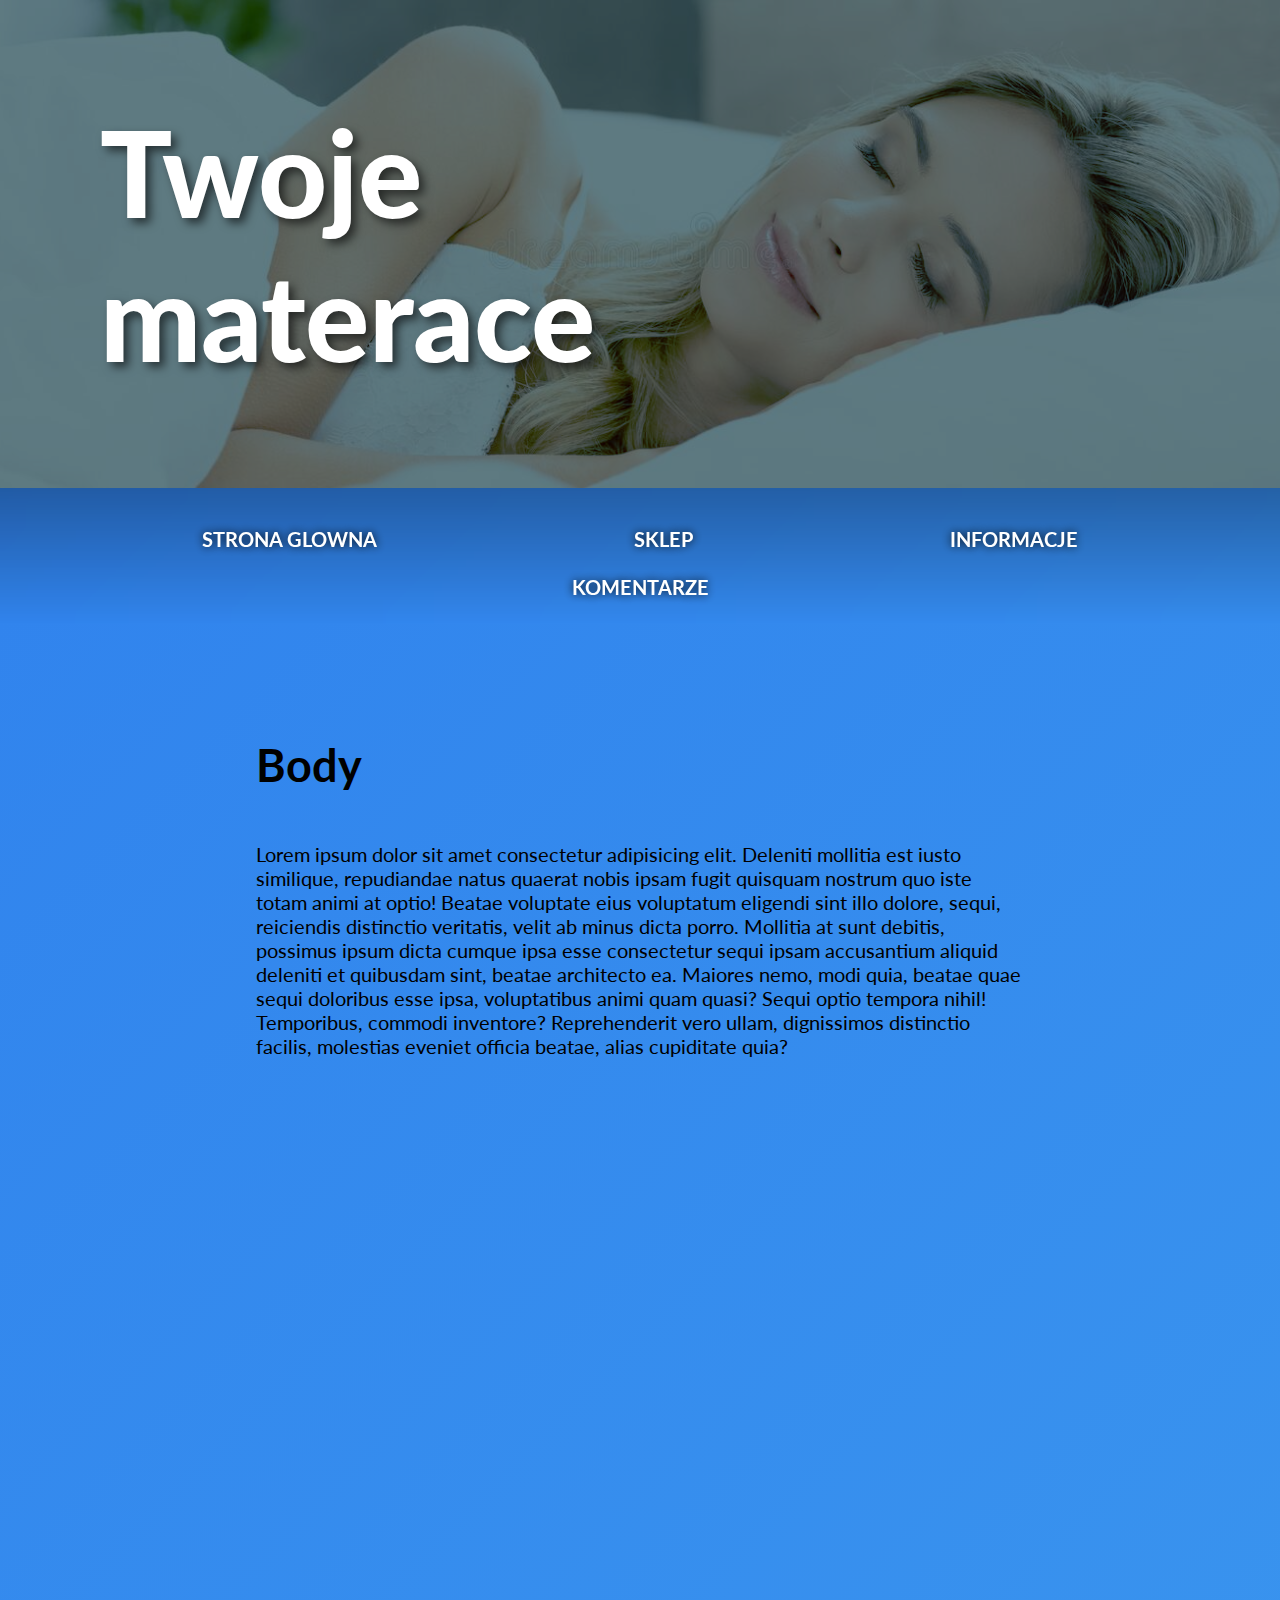
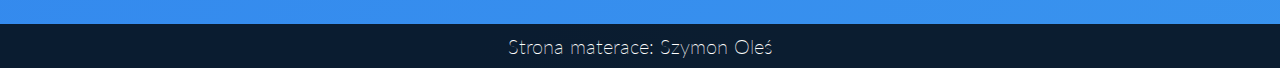
==== index.html @ ced67f07 "v1" ====
<!DOCTYPE html>
<html lang="pl">
  <head>
    <title>CSS Template</title>
    <meta charset="utf-8" />
    <meta name="viewport" content="width=device-width, initial-scale=1" />
    <link rel="stylesheet" href="style.css" />
  </head>

  <body>
    <header>
      <h2>Twoje <br> materace</h2>
    </header>

    <nav>
      <ul>
        <li><a href="index.html">strona glowna</a></li>
        <li><a href="sklep.html">sklep</a></li>
        <li><a href="informacje.html">Informacje</a></li>
        <li><a href="komentarze.html">Komentarze</a></li>
      </ul>
    </nav>

    <article>
      <h1>Body</h1>
      <p>
    Lorem ipsum dolor sit amet consectetur adipisicing elit. Deleniti mollitia est iusto similique, repudiandae natus quaerat nobis ipsam fugit quisquam nostrum quo iste totam animi at optio! Beatae voluptate eius voluptatum eligendi sint illo dolore, sequi, reiciendis distinctio veritatis, velit ab minus dicta porro. Mollitia at sunt debitis, possimus ipsum dicta cumque ipsa esse consectetur sequi ipsam accusantium aliquid deleniti et quibusdam sint, beatae architecto ea. Maiores nemo, modi quia, beatae quae sequi doloribus esse ipsa, voluptatibus animi quam quasi? Sequi optio tempora nihil! Temporibus, commodi inventore? Reprehenderit vero ullam, dignissimos distinctio facilis, molestias eveniet officia beatae, alias cupiditate quia?
      </p>
    </article>

    <footer>
      <p>Strona materace: Szymon Oleś</p>
    </footer>
  </body>
</html>
---- style.css ----
@import url('https://fonts.googleapis.com/css2?family=Lato:wght@300;400;700;900&display=swap');

* {
  font-family: 'Lato', sans-serif;
  box-sizing: border-box;
  padding: 0;
  margin: 0;
  font-size: 20px;
}

header {
  text-align: left;
  color: white;
  background:rgba(10, 54, 65, 0.65) url("banner.jpg") no-repeat center;
  background-blend-mode: darken;
  background-size: cover;
  height:auto;
}

header h2{
  font-size: 6rem;
  padding: 5rem;
  text-shadow: 5px 5px 10px rgba(0, 0, 0, 0.582);
  font-weight: 900;
}

nav {
  position: sticky;
  top: 0;
  width: 100%;
  background: linear-gradient(#0000004d, #00000000);;
  backdrop-filter: blur(10px);
  padding: 20px;
}

nav ul {
  text-align: center;
}

nav ul li {
  text-transform: uppercase;
  font-weight: bold;
  font-size: 2rem;
  margin: 14vh;
  display: inline;
  list-style-type: none;
  padding: 0;
  text-shadow: 0 0 10px black;
}

#container {
  width: 100%;
  display: inline-grid;
  grid-template-columns: auto auto;
  text-align: center;
  justify-content: center;
}

#container div {
  background-color: rgba(255, 255, 255, 0.8);
  font-size: 30px;
  text-align: center;
  margin: 100px;
  height: 400px;
}


li a {
  color: white;
  text-decoration: none;
  transition: 0.3s;
}

li a:hover {
  color: gray;
}

article {
  min-height: 1000px;
  padding: 5% 20%;
  width: 100%;
  justify-content: center;
  font-size: 3vh;
}
article h1{
  font-size: 5vh;
  padding: 50px 0;
}

table{
  font-size: 3vh;
}
td{
  padding: 30px;
}

tr td:first-child{
font-weight: bold;
}

body {
  background: linear-gradient(-45deg, #56CCF2, #2F80ED);
  background-size: 400% 400%;
  animation: gradient 5s ease infinite;
}
@keyframes gradient {
  0% {
    background-position: 0% 50%;
  }
  50% {
    background-position: 100% 50%;
  }
  100% {
    background-position: 0% 50%;
  }
}

section::after {
  content: "";
  display: table;
  clear: both;
}

footer {
  background-color: rgba(0, 0, 0, 0.801);
  padding: 10px;
  font-weight: 200;
  text-align: center;
  color: white;
}
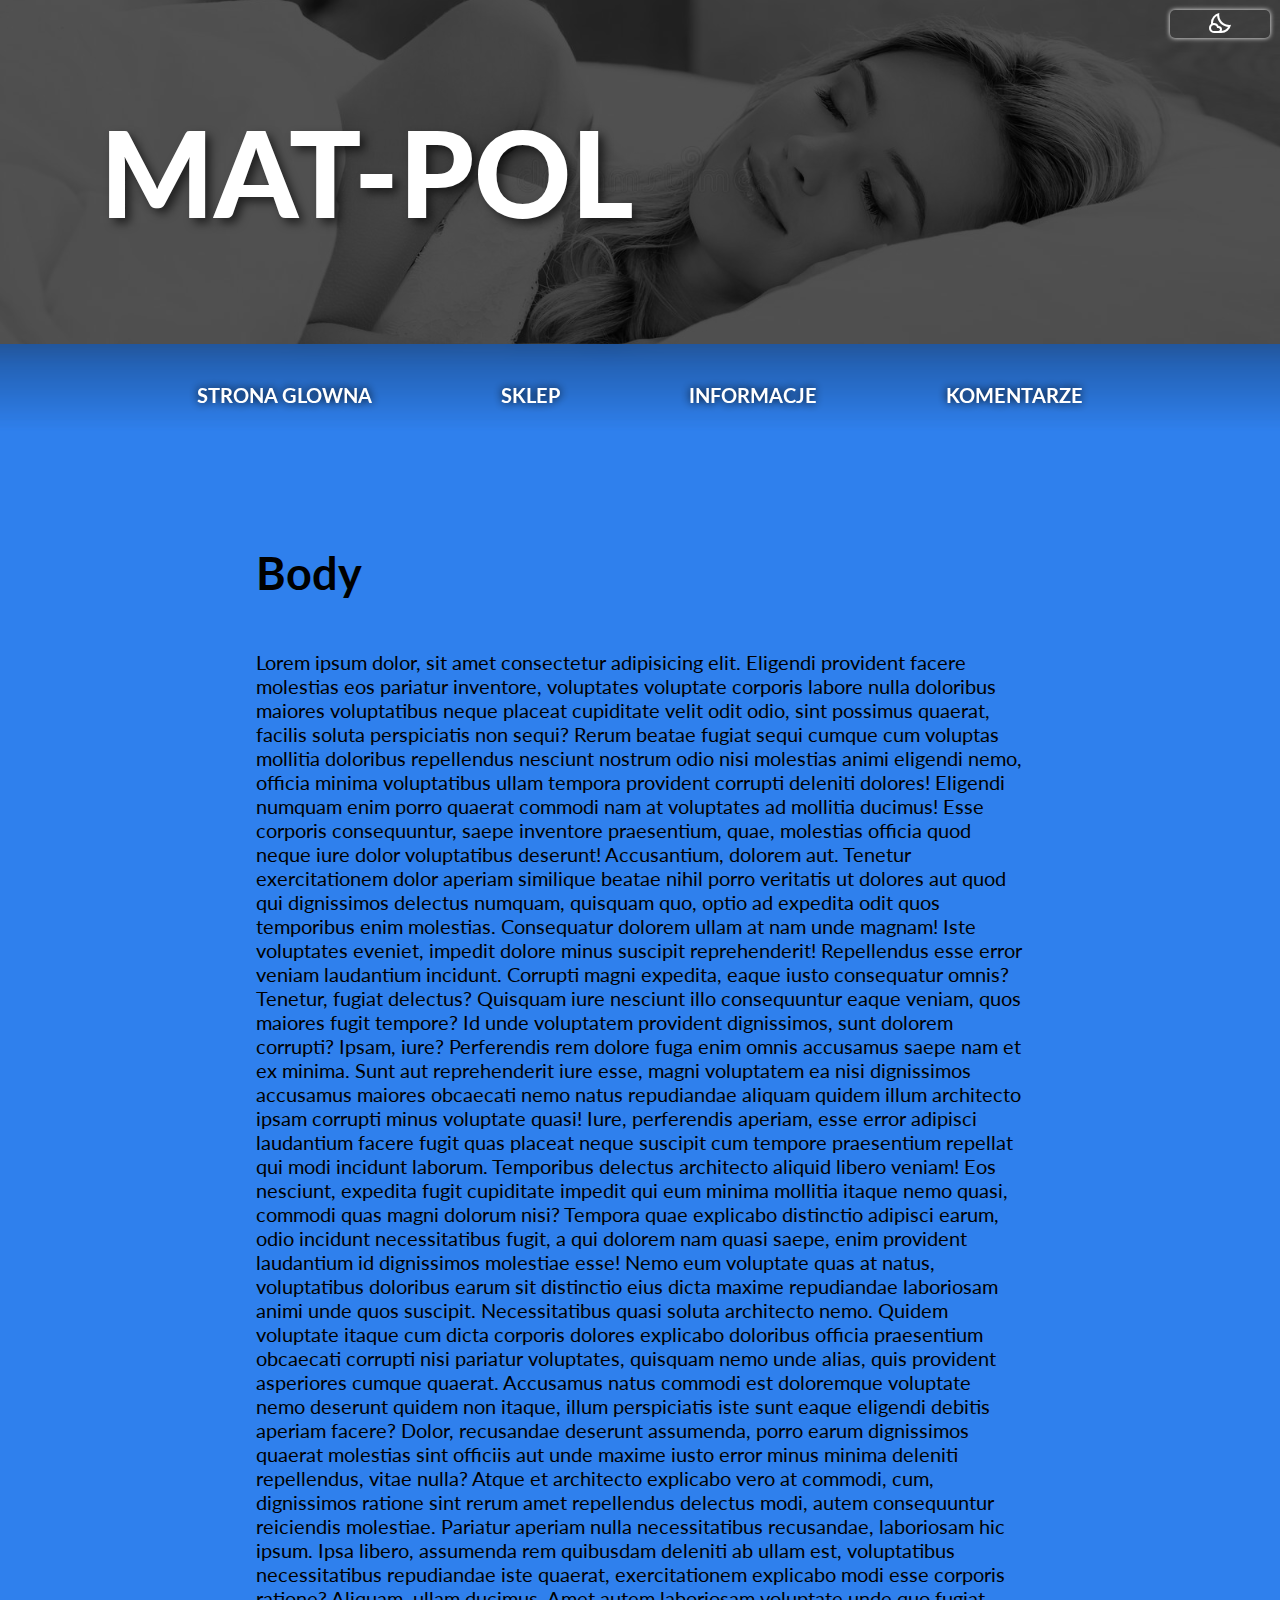
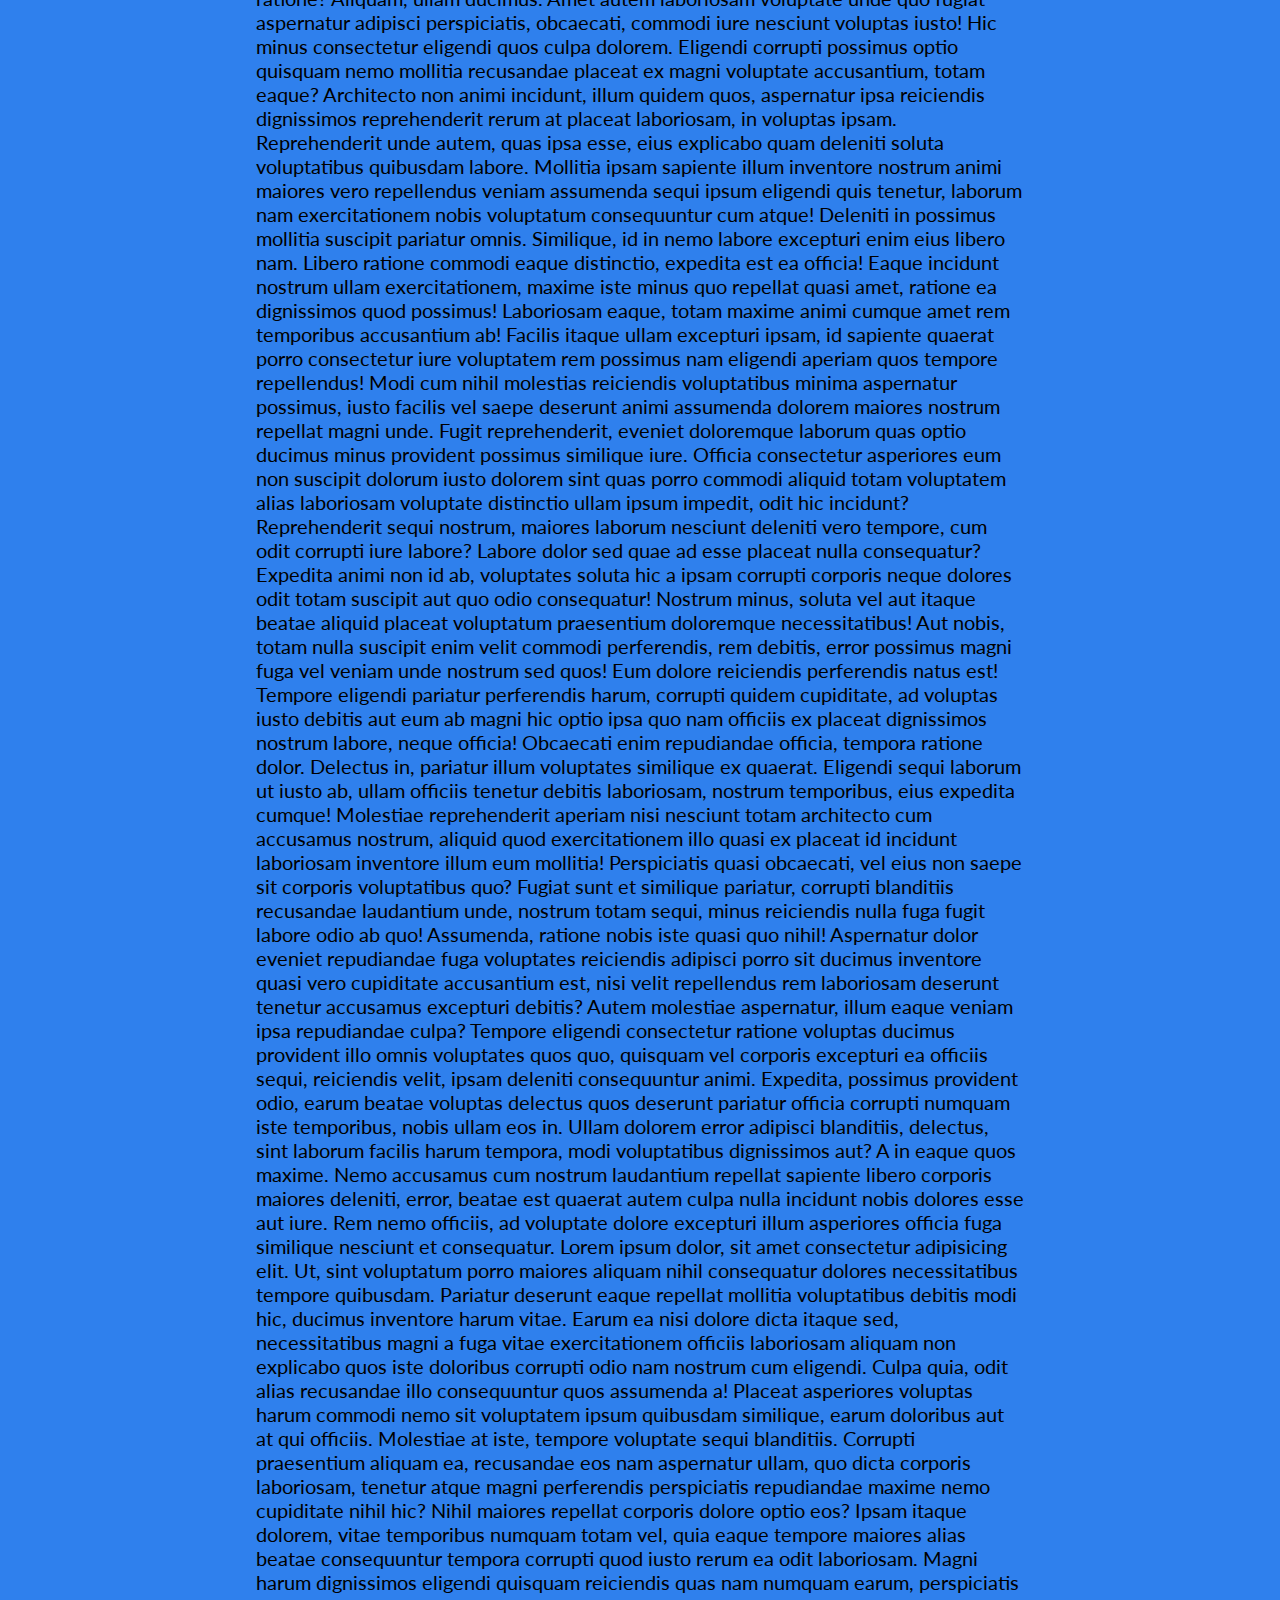
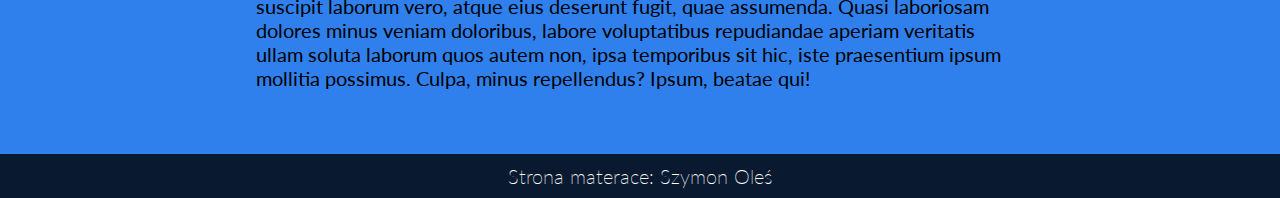
==== commit eb3288e1: "new" ====
--- a/index.html
+++ b/index.html
@@ -1,15 +1,21 @@
 <!DOCTYPE html>
-<html lang="pl">
+<html lang="en">
   <head>
-    <title>CSS Template</title>
+    <title>Sklep z materacami</title>
     <meta charset="utf-8" />
     <meta name="viewport" content="width=device-width, initial-scale=1" />
     <link rel="stylesheet" href="style.css" />
+    <link rel="stylesheet" href="https://fonts.googleapis.com/css2?family=Material+Symbols+Outlined:opsz,wght,FILL,GRAD@48,300,0,0" />
+    <script src="https://ajax.googleapis.com/ajax/libs/jquery/3.6.0/jquery.min.js"></script>
+    <script src="myscripts.js"></script>
   </head>
 
   <body>
     <header>
-      <h2>Twoje <br> materace</h2>
+      <button id="nightmode"><span class="material-symbols-outlined">
+        partly_cloudy_night
+        </span></button>
+      <h2>MAT-POL</h2>
     </header>
 
     <nav>
@@ -24,7 +30,7 @@
     <article>
       <h1>Body</h1>
       <p>
-    Lorem ipsum dolor sit amet consectetur adipisicing elit. Deleniti mollitia est iusto similique, repudiandae natus quaerat nobis ipsam fugit quisquam nostrum quo iste totam animi at optio! Beatae voluptate eius voluptatum eligendi sint illo dolore, sequi, reiciendis distinctio veritatis, velit ab minus dicta porro. Mollitia at sunt debitis, possimus ipsum dicta cumque ipsa esse consectetur sequi ipsam accusantium aliquid deleniti et quibusdam sint, beatae architecto ea. Maiores nemo, modi quia, beatae quae sequi doloribus esse ipsa, voluptatibus animi quam quasi? Sequi optio tempora nihil! Temporibus, commodi inventore? Reprehenderit vero ullam, dignissimos distinctio facilis, molestias eveniet officia beatae, alias cupiditate quia?
+      Lorem ipsum dolor, sit amet consectetur adipisicing elit. Eligendi provident facere molestias eos pariatur inventore, voluptates voluptate corporis labore nulla doloribus maiores voluptatibus neque placeat cupiditate velit odit odio, sint possimus quaerat, facilis soluta perspiciatis non sequi? Rerum beatae fugiat sequi cumque cum voluptas mollitia doloribus repellendus nesciunt nostrum odio nisi molestias animi eligendi nemo, officia minima voluptatibus ullam tempora provident corrupti deleniti dolores! Eligendi numquam enim porro quaerat commodi nam at voluptates ad mollitia ducimus! Esse corporis consequuntur, saepe inventore praesentium, quae, molestias officia quod neque iure dolor voluptatibus deserunt! Accusantium, dolorem aut. Tenetur exercitationem dolor aperiam similique beatae nihil porro veritatis ut dolores aut quod qui dignissimos delectus numquam, quisquam quo, optio ad expedita odit quos temporibus enim molestias. Consequatur dolorem ullam at nam unde magnam! Iste voluptates eveniet, impedit dolore minus suscipit reprehenderit! Repellendus esse error veniam laudantium incidunt. Corrupti magni expedita, eaque iusto consequatur omnis? Tenetur, fugiat delectus? Quisquam iure nesciunt illo consequuntur eaque veniam, quos maiores fugit tempore? Id unde voluptatem provident dignissimos, sunt dolorem corrupti? Ipsam, iure? Perferendis rem dolore fuga enim omnis accusamus saepe nam et ex minima. Sunt aut reprehenderit iure esse, magni voluptatem ea nisi dignissimos accusamus maiores obcaecati nemo natus repudiandae aliquam quidem illum architecto ipsam corrupti minus voluptate quasi! Iure, perferendis aperiam, esse error adipisci laudantium facere fugit quas placeat neque suscipit cum tempore praesentium repellat qui modi incidunt laborum. Temporibus delectus architecto aliquid libero veniam! Eos nesciunt, expedita fugit cupiditate impedit qui eum minima mollitia itaque nemo quasi, commodi quas magni dolorum nisi? Tempora quae explicabo distinctio adipisci earum, odio incidunt necessitatibus fugit, a qui dolorem nam quasi saepe, enim provident laudantium id dignissimos molestiae esse! Nemo eum voluptate quas at natus, voluptatibus doloribus earum sit distinctio eius dicta maxime repudiandae laboriosam animi unde quos suscipit. Necessitatibus quasi soluta architecto nemo. Quidem voluptate itaque cum dicta corporis dolores explicabo doloribus officia praesentium obcaecati corrupti nisi pariatur voluptates, quisquam nemo unde alias, quis provident asperiores cumque quaerat. Accusamus natus commodi est doloremque voluptate nemo deserunt quidem non itaque, illum perspiciatis iste sunt eaque eligendi debitis aperiam facere? Dolor, recusandae deserunt assumenda, porro earum dignissimos quaerat molestias sint officiis aut unde maxime iusto error minus minima deleniti repellendus, vitae nulla? Atque et architecto explicabo vero at commodi, cum, dignissimos ratione sint rerum amet repellendus delectus modi, autem consequuntur reiciendis molestiae. Pariatur aperiam nulla necessitatibus recusandae, laboriosam hic ipsum. Ipsa libero, assumenda rem quibusdam deleniti ab ullam est, voluptatibus necessitatibus repudiandae iste quaerat, exercitationem explicabo modi esse corporis ratione? Aliquam, ullam ducimus. Amet autem laboriosam voluptate unde quo fugiat aspernatur adipisci perspiciatis, obcaecati, commodi iure nesciunt voluptas iusto! Hic minus consectetur eligendi quos culpa dolorem. Eligendi corrupti possimus optio quisquam nemo mollitia recusandae placeat ex magni voluptate accusantium, totam eaque? Architecto non animi incidunt, illum quidem quos, aspernatur ipsa reiciendis dignissimos reprehenderit rerum at placeat laboriosam, in voluptas ipsam. Reprehenderit unde autem, quas ipsa esse, eius explicabo quam deleniti soluta voluptatibus quibusdam labore. Mollitia ipsam sapiente illum inventore nostrum animi maiores vero repellendus veniam assumenda sequi ipsum eligendi quis tenetur, laborum nam exercitationem nobis voluptatum consequuntur cum atque! Deleniti in possimus mollitia suscipit pariatur omnis. Similique, id in nemo labore excepturi enim eius libero nam. Libero ratione commodi eaque distinctio, expedita est ea officia! Eaque incidunt nostrum ullam exercitationem, maxime iste minus quo repellat quasi amet, ratione ea dignissimos quod possimus! Laboriosam eaque, totam maxime animi cumque amet rem temporibus accusantium ab! Facilis itaque ullam excepturi ipsam, id sapiente quaerat porro consectetur iure voluptatem rem possimus nam eligendi aperiam quos tempore repellendus! Modi cum nihil molestias reiciendis voluptatibus minima aspernatur possimus, iusto facilis vel saepe deserunt animi assumenda dolorem maiores nostrum repellat magni unde. Fugit reprehenderit, eveniet doloremque laborum quas optio ducimus minus provident possimus similique iure. Officia consectetur asperiores eum non suscipit dolorum iusto dolorem sint quas porro commodi aliquid totam voluptatem alias laboriosam voluptate distinctio ullam ipsum impedit, odit hic incidunt? Reprehenderit sequi nostrum, maiores laborum nesciunt deleniti vero tempore, cum odit corrupti iure labore? Labore dolor sed quae ad esse placeat nulla consequatur? Expedita animi non id ab, voluptates soluta hic a ipsam corrupti corporis neque dolores odit totam suscipit aut quo odio consequatur! Nostrum minus, soluta vel aut itaque beatae aliquid placeat voluptatum praesentium doloremque necessitatibus! Aut nobis, totam nulla suscipit enim velit commodi perferendis, rem debitis, error possimus magni fuga vel veniam unde nostrum sed quos! Eum dolore reiciendis perferendis natus est! Tempore eligendi pariatur perferendis harum, corrupti quidem cupiditate, ad voluptas iusto debitis aut eum ab magni hic optio ipsa quo nam officiis ex placeat dignissimos nostrum labore, neque officia! Obcaecati enim repudiandae officia, tempora ratione dolor. Delectus in, pariatur illum voluptates similique ex quaerat. Eligendi sequi laborum ut iusto ab, ullam officiis tenetur debitis laboriosam, nostrum temporibus, eius expedita cumque! Molestiae reprehenderit aperiam nisi nesciunt totam architecto cum accusamus nostrum, aliquid quod exercitationem illo quasi ex placeat id incidunt laboriosam inventore illum eum mollitia! Perspiciatis quasi obcaecati, vel eius non saepe sit corporis voluptatibus quo? Fugiat sunt et similique pariatur, corrupti blanditiis recusandae laudantium unde, nostrum totam sequi, minus reiciendis nulla fuga fugit labore odio ab quo! Assumenda, ratione nobis iste quasi quo nihil! Aspernatur dolor eveniet repudiandae fuga voluptates reiciendis adipisci porro sit ducimus inventore quasi vero cupiditate accusantium est, nisi velit repellendus rem laboriosam deserunt tenetur accusamus excepturi debitis? Autem molestiae aspernatur, illum eaque veniam ipsa repudiandae culpa? Tempore eligendi consectetur ratione voluptas ducimus provident illo omnis voluptates quos quo, quisquam vel corporis excepturi ea officiis sequi, reiciendis velit, ipsam deleniti consequuntur animi. Expedita, possimus provident odio, earum beatae voluptas delectus quos deserunt pariatur officia corrupti numquam iste temporibus, nobis ullam eos in. Ullam dolorem error adipisci blanditiis, delectus, sint laborum facilis harum tempora, modi voluptatibus dignissimos aut? A in eaque quos maxime. Nemo accusamus cum nostrum laudantium repellat sapiente libero corporis maiores deleniti, error, beatae est quaerat autem culpa nulla incidunt nobis dolores esse aut iure. Rem nemo officiis, ad voluptate dolore excepturi illum asperiores officia fuga similique nesciunt et consequatur. Lorem ipsum dolor, sit amet consectetur adipisicing elit. Ut, sint voluptatum porro maiores aliquam nihil consequatur dolores necessitatibus tempore quibusdam. Pariatur deserunt eaque repellat mollitia voluptatibus debitis modi hic, ducimus inventore harum vitae. Earum ea nisi dolore dicta itaque sed, necessitatibus magni a fuga vitae exercitationem officiis laboriosam aliquam non explicabo quos iste doloribus corrupti odio nam nostrum cum eligendi. Culpa quia, odit alias recusandae illo consequuntur quos assumenda a! Placeat asperiores voluptas harum commodi nemo sit voluptatem ipsum quibusdam similique, earum doloribus aut at qui officiis. Molestiae at iste, tempore voluptate sequi blanditiis. Corrupti praesentium aliquam ea, recusandae eos nam aspernatur ullam, quo dicta corporis laboriosam, tenetur atque magni perferendis perspiciatis repudiandae maxime nemo cupiditate nihil hic? Nihil maiores repellat corporis dolore optio eos? Ipsam itaque dolorem, vitae temporibus numquam totam vel, quia eaque tempore maiores alias beatae consequuntur tempora corrupti quod iusto rerum ea odit laboriosam. Magni harum dignissimos eligendi quisquam reiciendis quas nam numquam earum, perspiciatis suscipit laborum vero, atque eius deserunt fugit, quae assumenda. Quasi laboriosam dolores minus veniam doloribus, labore voluptatibus repudiandae aperiam veritatis ullam soluta laborum quos autem non, ipsa temporibus sit hic, iste praesentium ipsum mollitia possimus. Culpa, minus repellendus? Ipsum, beatae qui!
       </p>
     </article>
 
--- a/style.css
+++ b/style.css
@@ -1,23 +1,51 @@
-@import url('https://fonts.googleapis.com/css2?family=Lato:wght@300;400;700;900&display=swap');
+@import url("https://fonts.googleapis.com/css2?family=Lato:wght@300;400;700;900&display=swap");
 
 * {
-  font-family: 'Lato', sans-serif;
+  font-family: "Lato", sans-serif;
   box-sizing: border-box;
   padding: 0;
   margin: 0;
   font-size: 20px;
+  transition: 0.2s;
+}
+
+body {
+  background-color: #2f80ed;
+}
+
+button {
+  color:white;
+  background-color: #00000000;
+  border-radius: 5px;
+  border-width: 0;
+  box-shadow: 0 0 5px;
+  margin: 10px 10px;
+}
+
+button:hover {
+  background-color: #ffffff3d;
+}
+
+.material-symbols-outlined {
+  width: 100px;
+}
+
+#nightmode {
+  position: absolute;
+  right: 0;
 }
 
 header {
   text-align: left;
   color: white;
-  background:rgba(10, 54, 65, 0.65) url("banner.jpg") no-repeat center;
+  background: rgba(0, 0, 0, 0.678) url("img/banner.jpg") no-repeat center;
+  filter: grayscale();
   background-blend-mode: darken;
   background-size: cover;
-  height:auto;
+  height: auto;
 }
 
-header h2{
+h2 {
   font-size: 6rem;
   padding: 5rem;
   text-shadow: 5px 5px 10px rgba(0, 0, 0, 0.582);
@@ -28,7 +56,7 @@
   position: sticky;
   top: 0;
   width: 100%;
-  background: linear-gradient(#0000004d, #00000000);;
+  background: linear-gradient(#0000004d, #00000000);
   backdrop-filter: blur(10px);
   padding: 20px;
 }
@@ -41,14 +69,24 @@
   text-transform: uppercase;
   font-weight: bold;
   font-size: 2rem;
-  margin: 14vh;
+  margin: 5%;
   display: inline;
   list-style-type: none;
   padding: 0;
   text-shadow: 0 0 10px black;
 }
 
+nav li a {
+  color: rgb(255, 255, 255);
+  text-decoration: none;
+}
+
+nav li a:hover {
+  text-shadow: 0 0 10px white;
+}
+
 #container {
+  color: black !important;
   width: 100%;
   display: inline-grid;
   grid-template-columns: auto auto;
@@ -57,22 +95,29 @@
 }
 
 #container div {
-  background-color: rgba(255, 255, 255, 0.8);
-  font-size: 30px;
+  font-size: 2rem;
   text-align: center;
-  margin: 100px;
-  height: 400px;
+  margin: 50px;
+  height: auto;
 }
 
-
-li a {
-  color: white;
-  text-decoration: none;
-  transition: 0.3s;
+#container div img {
+  width: 40vh;
+  float: left;
 }
 
-li a:hover {
-  color: gray;
+#container div h3{
+  background-color: white;
+  text-align: left;
+  font-size: 2rem;
+}
+#container div div{
+  display: block;
+  margin: 0;
+  background-color: white;
+  text-align: left;
+  font-size: 2rem;
+  font-weight: lighter;
 }
 
 article {
@@ -82,37 +127,20 @@
   justify-content: center;
   font-size: 3vh;
 }
-article h1{
+article h1 {
   font-size: 5vh;
   padding: 50px 0;
 }
 
-table{
+table {
   font-size: 3vh;
 }
-td{
+td {
   padding: 30px;
 }
 
-tr td:first-child{
-font-weight: bold;
-}
-
-body {
-  background: linear-gradient(-45deg, #56CCF2, #2F80ED);
-  background-size: 400% 400%;
-  animation: gradient 5s ease infinite;
-}
-@keyframes gradient {
-  0% {
-    background-position: 0% 50%;
-  }
-  50% {
-    background-position: 100% 50%;
-  }
-  100% {
-    background-position: 0% 50%;
-  }
+tr td:first-child {
+  font-weight: bold;
 }
 
 section::after {
@@ -128,3 +156,27 @@
   text-align: center;
   color: white;
 }
+
+@media only screen and (max-width: 910px) {
+*{
+  font-size: 15px;
+}
+
+  nav ul li {
+    display: block;
+    margin: 0;
+  }
+  nav{
+    padding: 0;
+  }
+  h2 {
+    font-size: 3rem;
+    padding: 2rem;
+  }
+  #container {
+    grid-template-columns: auto;
+  }
+}
+@media only screen and (max-width: 500px) {
+  /* todo */
+  }
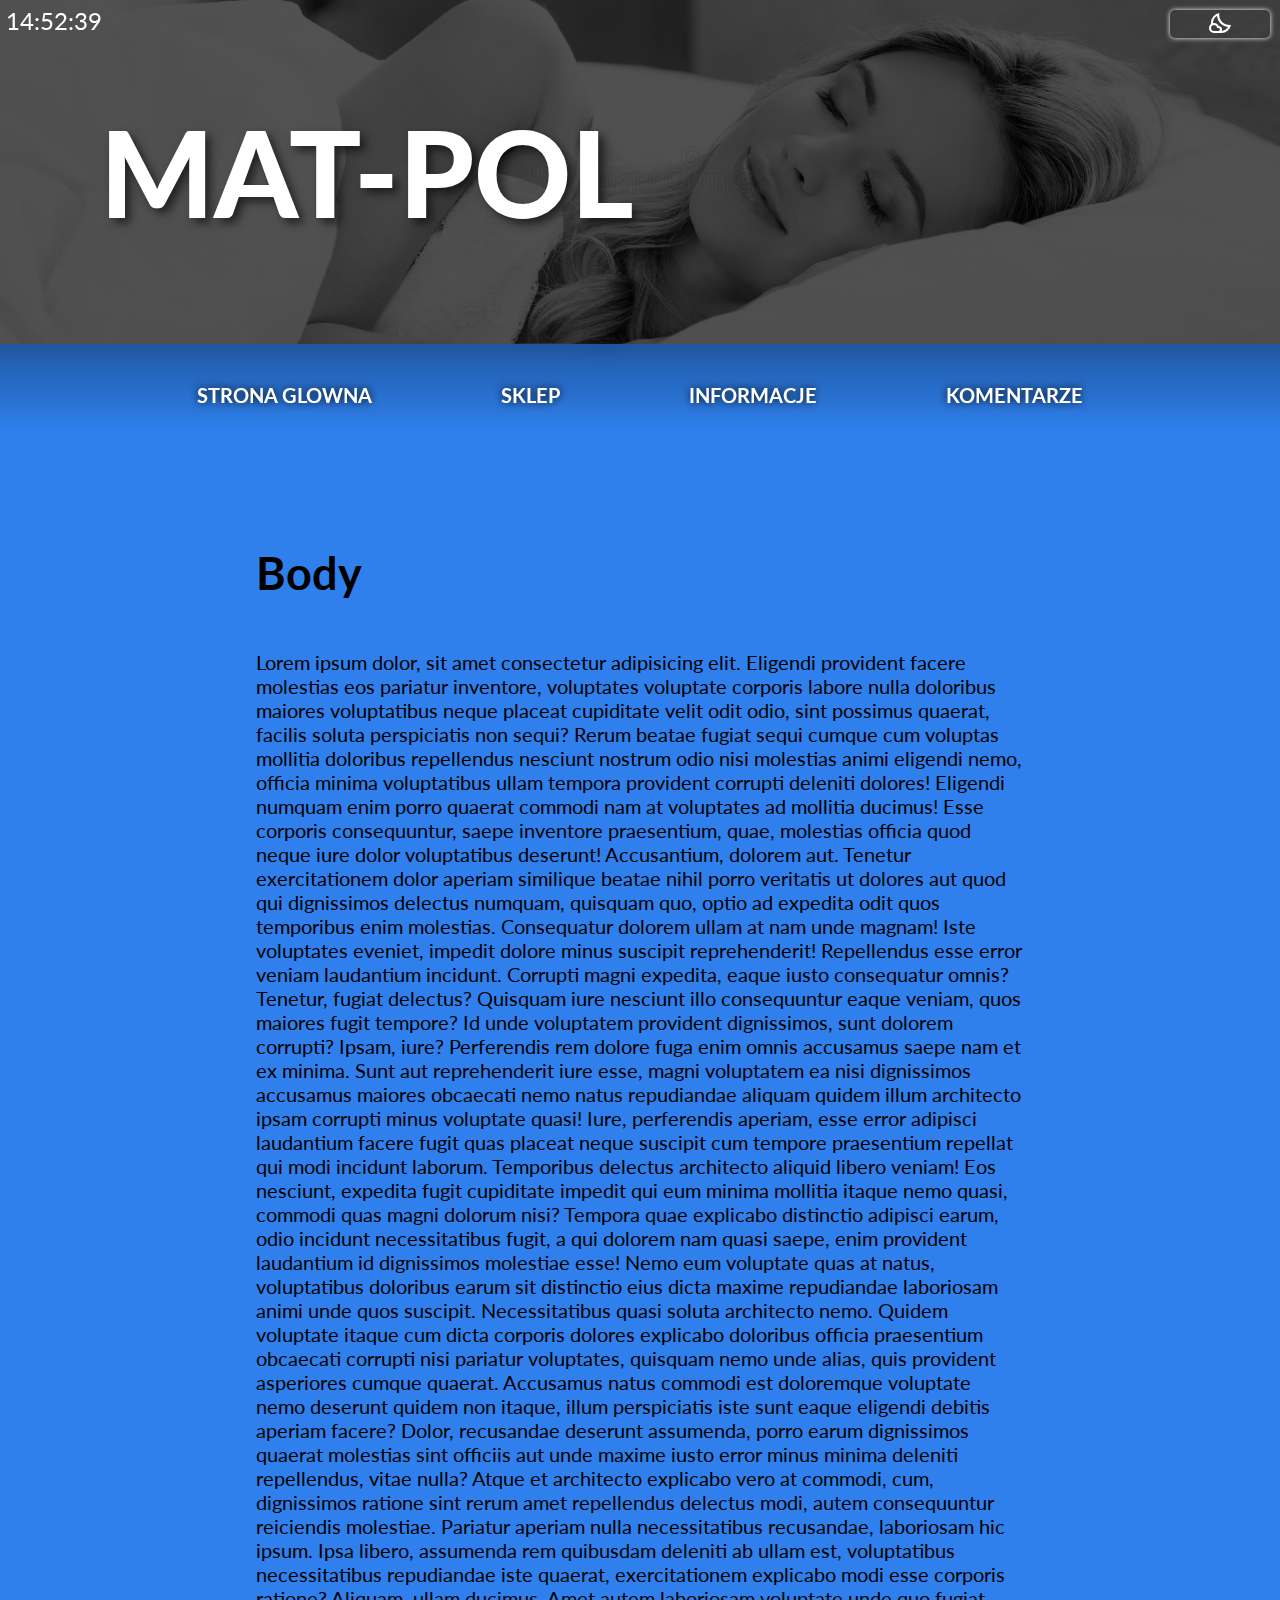
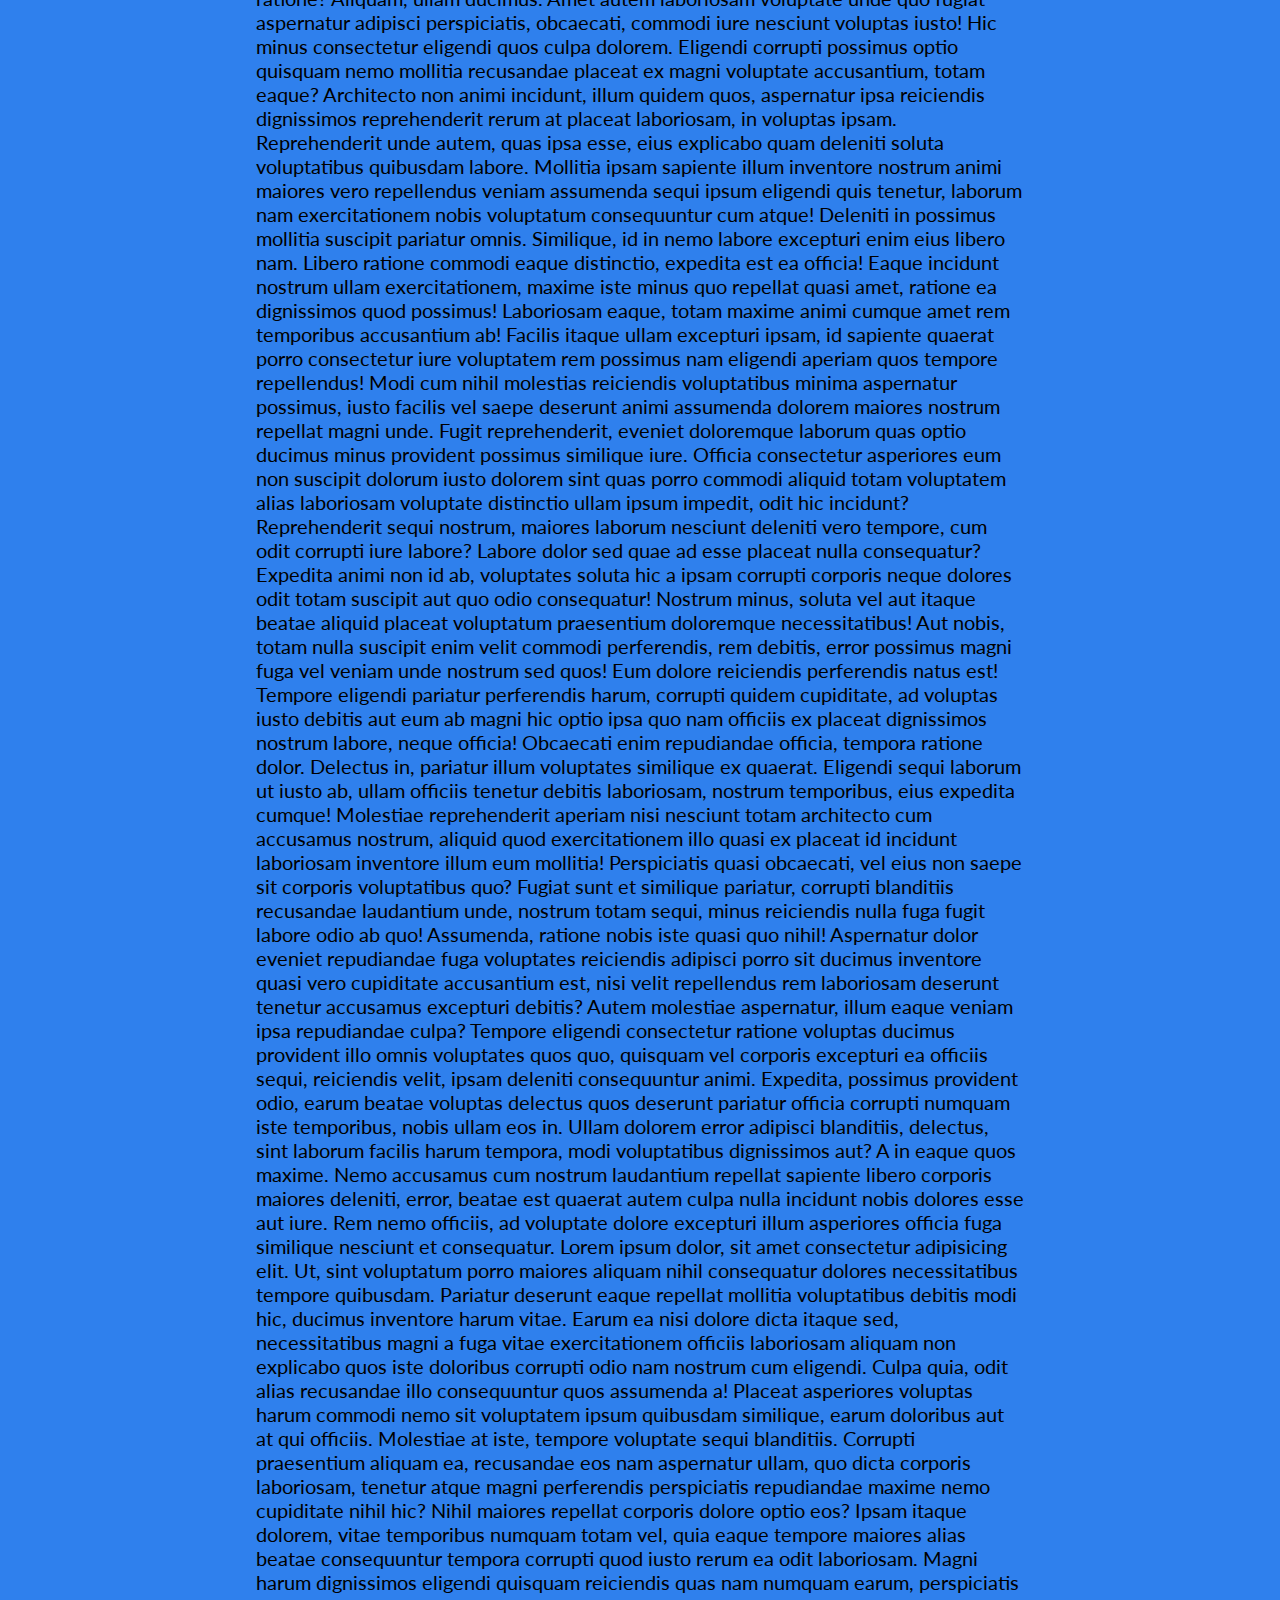
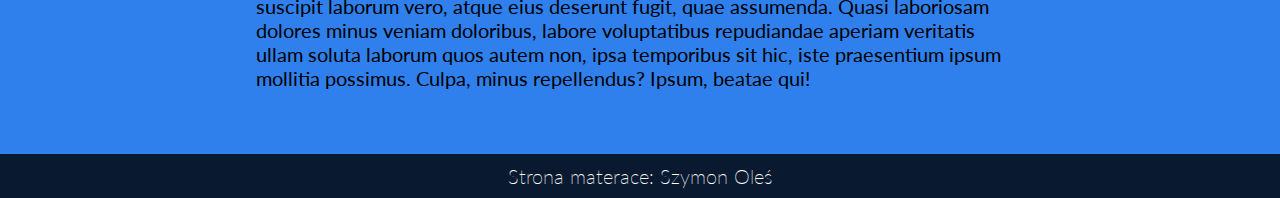
==== commit d15f8928: "final v1" ====
--- a/index.html
+++ b/index.html
@@ -12,14 +12,20 @@
 
   <body>
     <header>
-      <button id="nightmode"><span class="material-symbols-outlined">
+      <button id="nightmode">
+        <span class="material-symbols-outlined">
         partly_cloudy_night
-        </span></button>
+        </span>
+      </button>
+      <div id="clock"></div>
       <h2>MAT-POL</h2>
     </header>
 
     <nav>
-      <ul>
+      <span class="material-symbols-outlined" id="dropdown">
+        menu
+        </span>
+      <ul id="links">
         <li><a href="index.html">strona glowna</a></li>
         <li><a href="sklep.html">sklep</a></li>
         <li><a href="informacje.html">Informacje</a></li>
--- a/style.css
+++ b/style.css
@@ -6,7 +6,7 @@
   padding: 0;
   margin: 0;
   font-size: 20px;
-  transition: 0.2s;
+  transition: 0.1s;
 }
 
 body {
@@ -59,6 +59,7 @@
   background: linear-gradient(#0000004d, #00000000);
   backdrop-filter: blur(10px);
   padding: 20px;
+  text-align: center;
 }
 
 nav ul {
@@ -127,6 +128,8 @@
   justify-content: center;
   font-size: 3vh;
 }
+
+
 article h1 {
   font-size: 5vh;
   padding: 50px 0;
@@ -134,13 +137,23 @@
 
 table {
   font-size: 3vh;
-}
+  border-collapse: separate;
+  border-spacing: 0 1rem;
+  width: 100%;
+}
+
 td {
   padding: 30px;
+  border: 2px solid rgb(58, 58, 65);
+  border-left: none;
+  margin: 0 50px;
 }
 
 tr td:first-child {
   font-weight: bold;
+  border-right: 1px solid rgb(77, 77, 83);;
+  border-left: 2px solid rgb(58, 58, 65);
+  text-align: right;
 }
 
 section::after {
@@ -157,11 +170,27 @@
   color: white;
 }
 
-@media only screen and (max-width: 910px) {
-*{
-  font-size: 15px;
-}
-
+#clock {
+  position: absolute;
+  top:0;
+  left:0;
+  font-size: 1.2rem;
+  padding: 0.3rem;
+}
+
+#dropdown{
+  color:white;
+  font-size:3rem;
+  display: none;
+  width: 100px;
+  text-align: center;
+  float: none;
+}
+
+@media only screen and (max-width: 1025px) {
+  nav{
+    position:relative;
+  }
   nav ul li {
     display: block;
     margin: 0;
@@ -169,14 +198,22 @@
   nav{
     padding: 0;
   }
-  h2 {
-    font-size: 3rem;
-    padding: 2rem;
-  }
   #container {
-    grid-template-columns: auto;
-  }
-}
-@media only screen and (max-width: 500px) {
-  /* todo */
-  }
+    grid-template-columns: auto; 
+  }
+}
+@media only screen and (max-width: 769px) {
+  h2{
+    font-size: 15vw;
+    padding: 5rem 5vw;
+  }
+  nav ul{
+    display: none;
+  }
+  #dropdown{
+    display: inline-block;
+  }
+  #dropdown:hover{
+    text-shadow: 0 0 10px white ;
+  }
+  }
